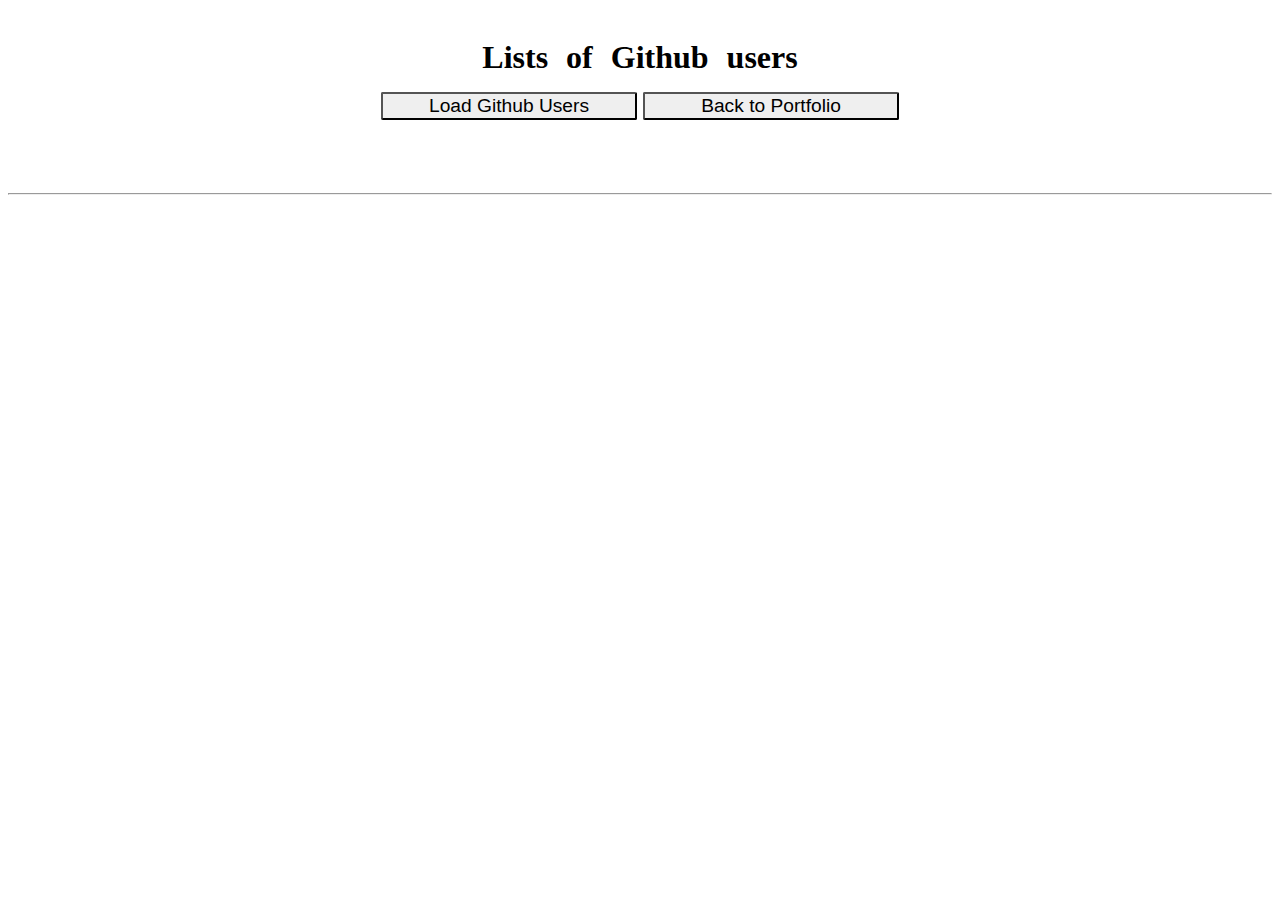
==== repopeople.html @ 6bf7d7c0 "Add files via upload" ====
<!DOCTYPE html>
<html lang="en" dir="ltr">
  <head>
    <meta charset="utf-8">
    <meta name="viewport" content="width=device-width, initial-scale=1.0">
    <title>Lists of Github users</title>
    <style media="screen">
      *{
          box-sizing: border-box;
      }
      header{
        text-align: center;
      }
      footer{

        text-align: center;
        font-size: 1.2vw;
        padding-bottom: 2em;
        font-weight: bold;
      }

      h1{
          padding-top:2%;
          font-size: 2.5vw;
          word-spacing: 10px;
          line-height: 20px;
      }
      h2{
        padding-bottom:2%;
        background-color:#fff;
        line-height: 10px;
      }
      hr {
        margin-bottom: 3rem;
        margin-top: 3rem;
      }

      button{
        font-size: 1.5vw;
        cursor:pointer;
        width:20vw;
        border-radius: 2px;
        margin-top: 4px;
      }

      li{
        list-style:none;
      }
      #showme{
        margin:10%;
      }
      #individual{
        border:2px solid blue;
        margin:2%;
        background-color: #dcee79;
        overflow:auto;
      }
      #sub-individual{
        display: inline-block;
        background-color: #fff;
        padding-right:10%;
        margin-bottom:5%;
        margin-top:5%;
        margin-left:5%;
        margin-right:5%;
        border:1px solid black;
      }
      img{
        margin-bottom:5%;
        margin-top:5%;
        margin-left:5%;
        border:2px solid black;
        margin-bottom:-12px;
        padding:3px;
      }
      a:link{
        color: black;
        text-align: center;
        text-decoration: none;
        display: inline-block;
      }
      a:visited{
        color:black
        text-align: center;
        text-decoration: none;
        display: inline-block;
      }
      a:hover, a:active {
        color: red;
      }
      .class-one{
          padding: 14px 25px;
          text-align: center;
      }
    </style>
  </head>
  <body style="background-image: url(akib.jpg);background-repeat: no-repeat; background-attachment: fixed;background-size: 100% 100%; ">
    <header>
      <h1>Lists of Github users</h1>
       <h2><button id="showInfo">Load Github Users</button>
         <button onclick="document.location='https://ahsanakib.github.io/Portfolio/'">Back to Portfolio</button></h2>
    </header><hr>

    <div id="showme"></div>
    <script>
        document.getElementById("showInfo").addEventListener('click', onProcess);

        function onProcess(){
            var req = new XMLHttpRequest();
            req.open('GET', 'https://api.github.com/users', true);
            req.onload = function() {
                if(req.status==200){
                  var people = JSON.parse(req.responseText)
                  var display= '';
                  for(var i in people){
                   display +=
                   '<div id="individual">' +
                   '<img src="'+people[i].avatar_url+'" width="20%">'+
                   '<div id="sub-individual"><ul>' +
                   '<p><li>ID: <span id="class-one">'+people[i].id+'<span></li></p>' +
                   '<p><li>Login: <span id="class-one">'+people[i].login+'<span></li></p>' +
                   '<p><li>Repos: <a href="'+people[i].repos_url +'" target="_blank">'+people[i].repos_url +'</a></li></p>'+
                   '<p><li>Type: <a href="'+people[i].type +'">'+people[i].type +'</a></li></p>'+
                   '<p><li>Site Admin: <a href="'+people[i].site_admin +'">'+people[i].site_admin +'</a></li></p>'+
                   '</ul></div>' +
                   '</div>';
                   document.getElementById('showme').innerHTML = display;
                   }

                }

            }
            req.send();
        }
    </script>
  </body>
</html>
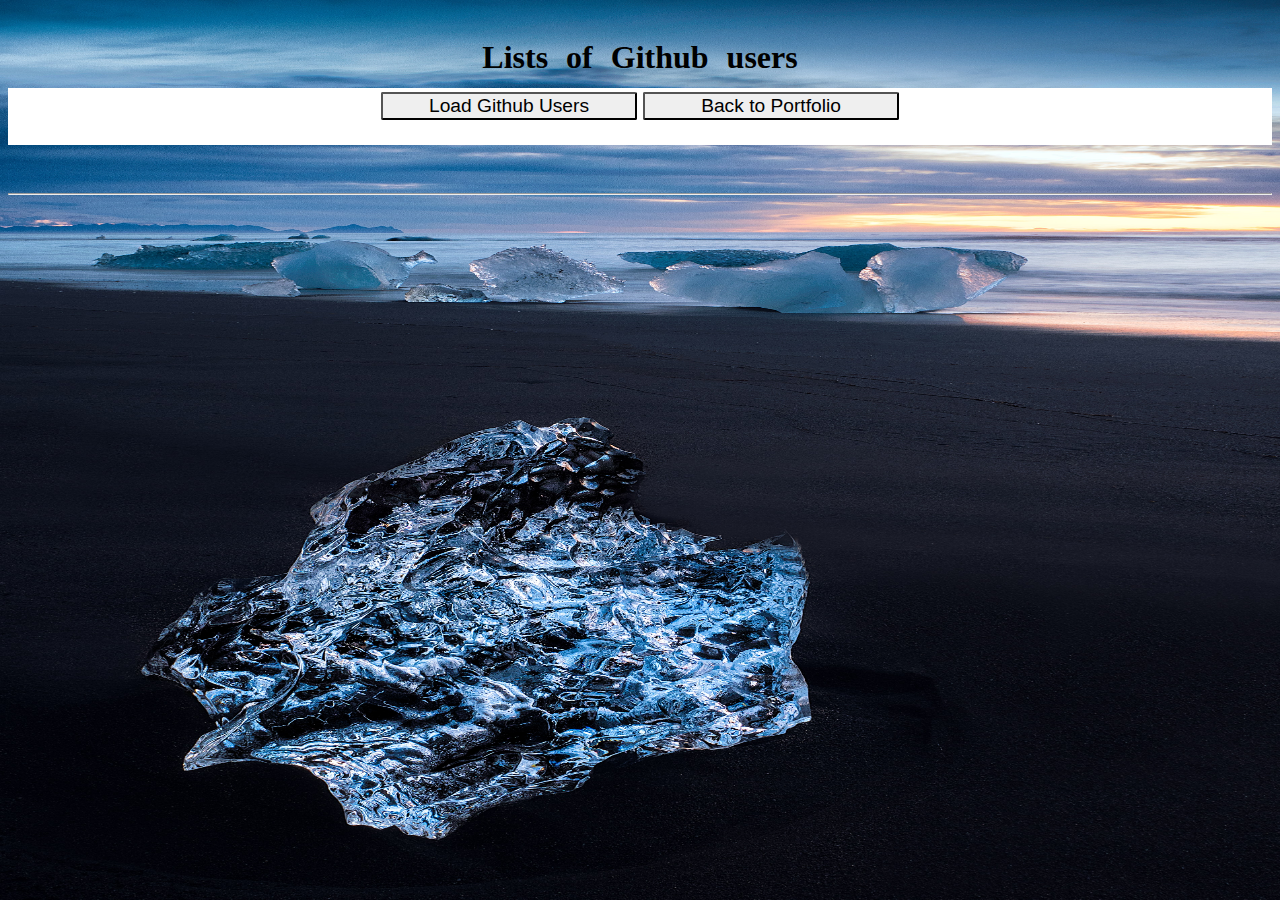
==== commit cac53394: "Update repopeople.html" ====
--- a/repopeople.html
+++ b/repopeople.html
@@ -91,7 +91,7 @@
       .class-one{
           padding: 14px 25px;
           text-align: center;
-      }
+      } 
     </style>
   </head>
   <body style="background-image: url(akib.jpg);background-repeat: no-repeat; background-attachment: fixed;background-size: 100% 100%; ">
